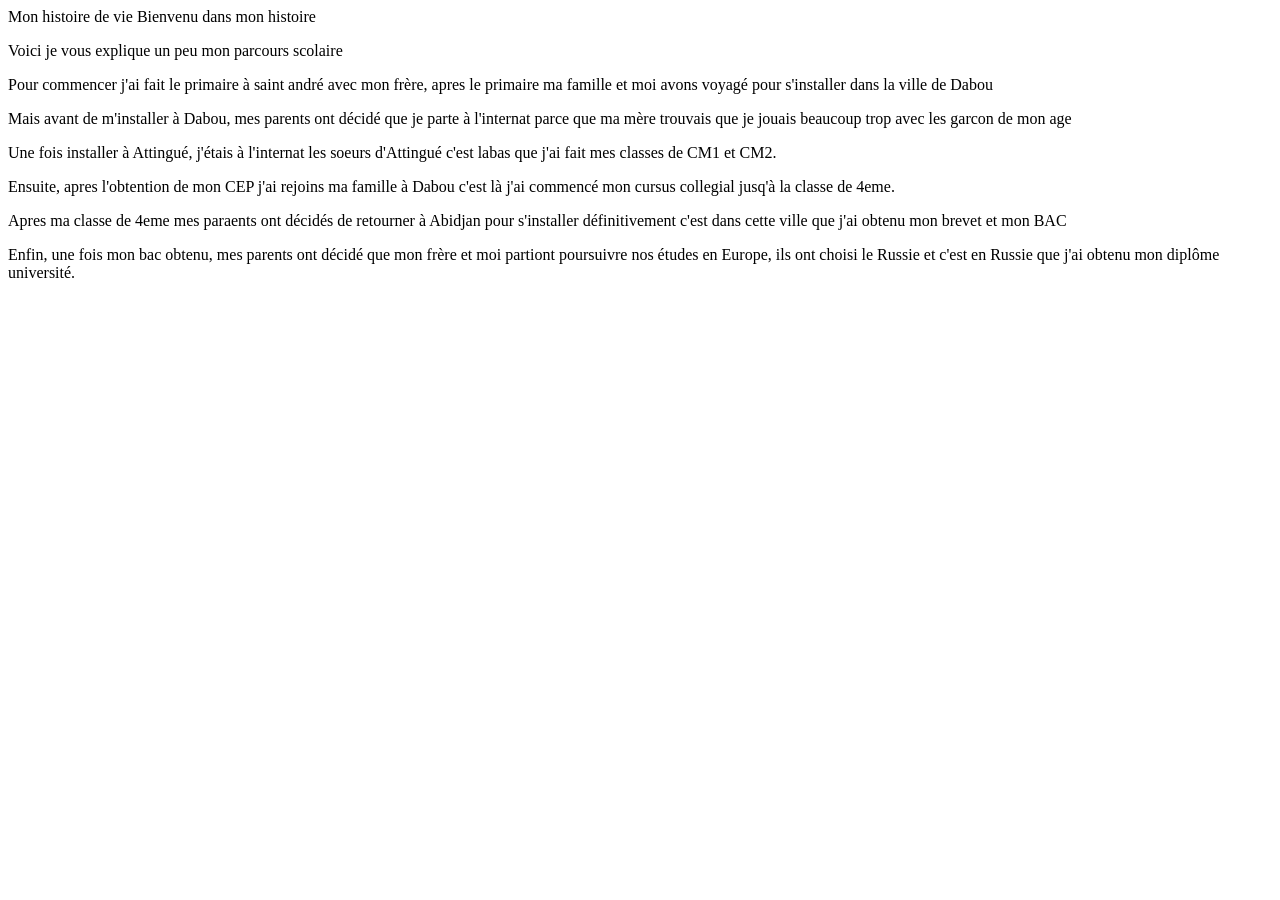
==== histoire.html @ bb7e68ee "Create histoire.html" ====
<!DOCTYPE HTML>
<html>
<heal>
  <tilte>Mon histoire de vie</tilte>
</heal>
<body>
  <hi>Bienvenu dans mon histoire</hi>
  <p>Voici je vous explique un peu mon parcours scolaire</p>
  <p>Pour commencer j'ai fait le primaire à saint andré avec mon frère, apres le primaire ma famille et moi avons voyagé pour s'installer dans la ville de Dabou</p>
  <p>Mais avant de m'installer à Dabou, mes parents ont décidé que je parte à l'internat parce que ma mère trouvais que je jouais beaucoup trop avec les garcon de mon age</p>
  <p>Une fois installer à Attingué, j'étais à l'internat les soeurs d'Attingué c'est labas que j'ai fait mes classes de CM1 et CM2.</p>
  <p>Ensuite, apres l'obtention de mon CEP j'ai rejoins ma famille à Dabou c'est là j'ai commencé mon cursus collegial jusq'à la classe de 4eme.</p>
  <p>Apres ma classe de 4eme mes paraents ont décidés de retourner à Abidjan pour s'installer définitivement c'est dans cette ville que j'ai obtenu mon brevet et mon BAC</p>
  <p>Enfin, une fois mon bac obtenu, mes parents ont décidé que mon frère et moi partiont poursuivre nos études en Europe, ils ont choisi le Russie et c'est en Russie que j'ai obtenu mon diplôme université.</p>
</body>
</html>
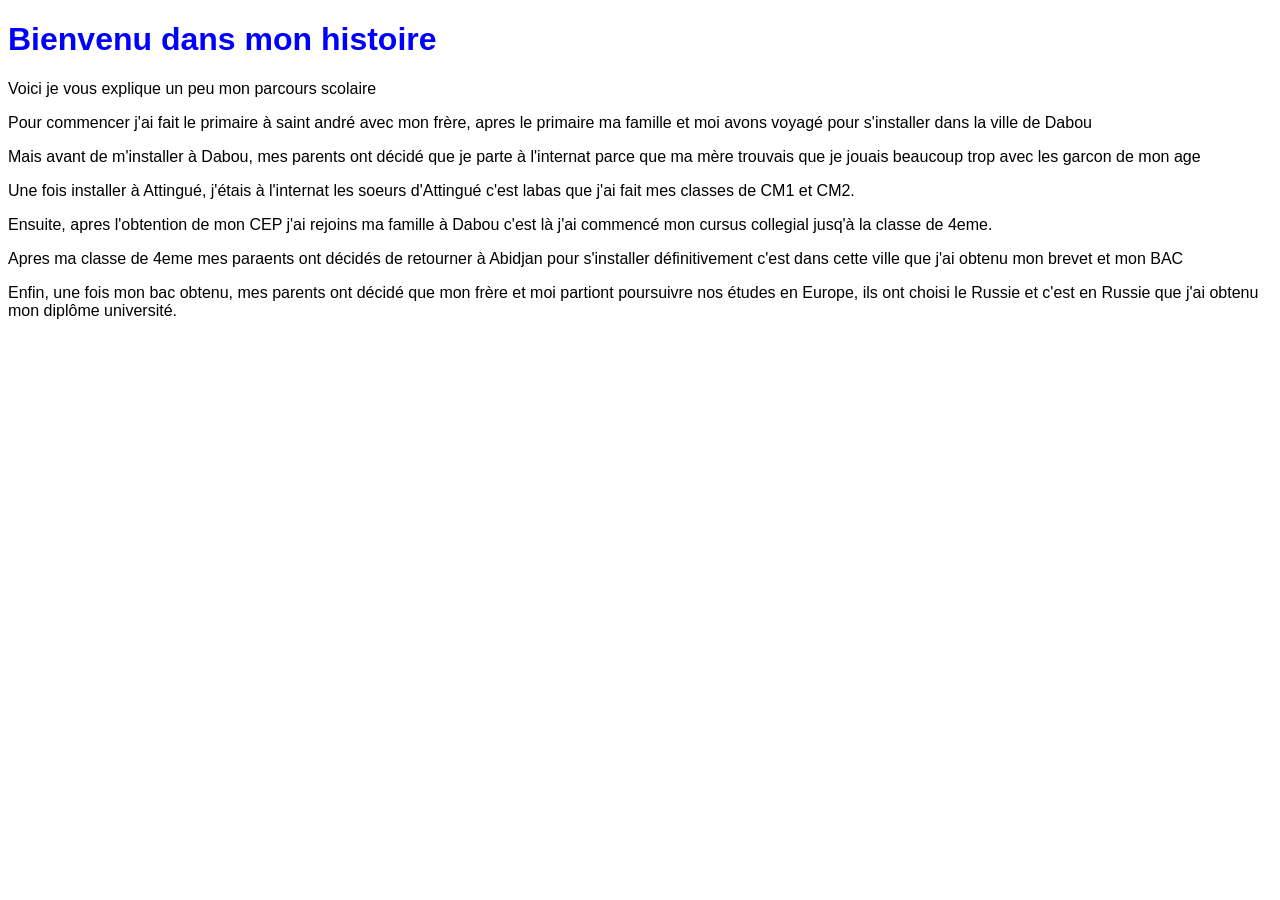
==== commit cfcc5c91: "Update histoire.html" ====
--- a/histoire.html
+++ b/histoire.html
@@ -1,10 +1,11 @@
 <!DOCTYPE HTML>
 <html>
-<heal>
-  <tilte>Mon histoire de vie</tilte>
-</heal>
+<head>
+  <title>Mon histoire de vie</title>
+  <link rel="stylesheet" href="Style.css">
+</head>
 <body>
-  <hi>Bienvenu dans mon histoire</hi>
+  <h1>Bienvenu dans mon histoire</h1>
   <p>Voici je vous explique un peu mon parcours scolaire</p>
   <p>Pour commencer j'ai fait le primaire à saint andré avec mon frère, apres le primaire ma famille et moi avons voyagé pour s'installer dans la ville de Dabou</p>
   <p>Mais avant de m'installer à Dabou, mes parents ont décidé que je parte à l'internat parce que ma mère trouvais que je jouais beaucoup trop avec les garcon de mon age</p>
--- a/Style.css
+++ b/Style.css
@@ -0,0 +1,9 @@
+body {
+  font-family: Arial, sans-serif;
+}
+h1 {
+  color: blue;
+  {
+    p {
+      font-size: l8px;
+    }
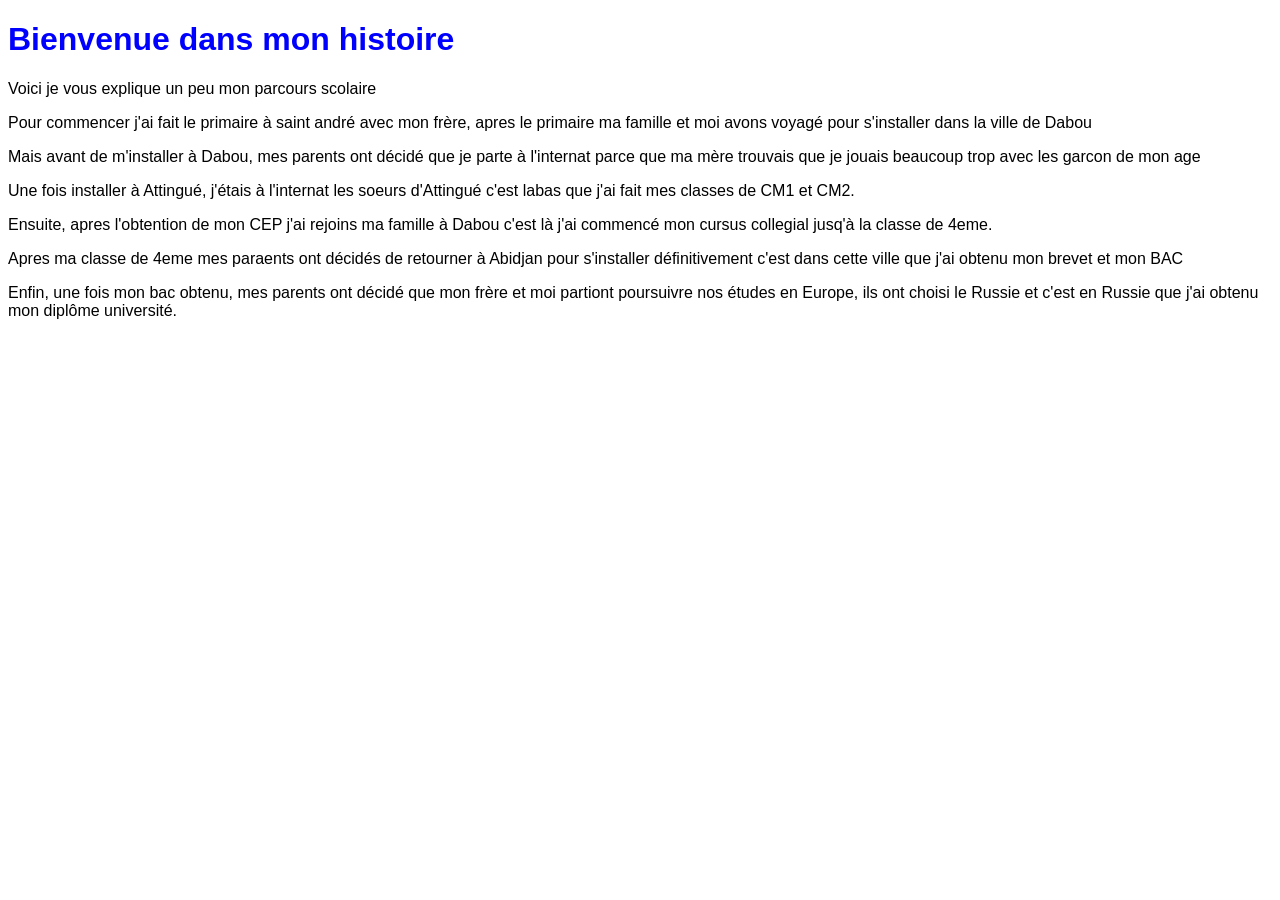
==== commit 5cc0e182: "Update histoire.html" ====
--- a/histoire.html
+++ b/histoire.html
@@ -5,7 +5,7 @@
   <link rel="stylesheet" href="Style.css">
 </head>
 <body>
-  <h1>Bienvenu dans mon histoire</h1>
+  <h1>Bienvenue dans mon histoire</h1>
   <p>Voici je vous explique un peu mon parcours scolaire</p>
   <p>Pour commencer j'ai fait le primaire à saint andré avec mon frère, apres le primaire ma famille et moi avons voyagé pour s'installer dans la ville de Dabou</p>
   <p>Mais avant de m'installer à Dabou, mes parents ont décidé que je parte à l'internat parce que ma mère trouvais que je jouais beaucoup trop avec les garcon de mon age</p>
